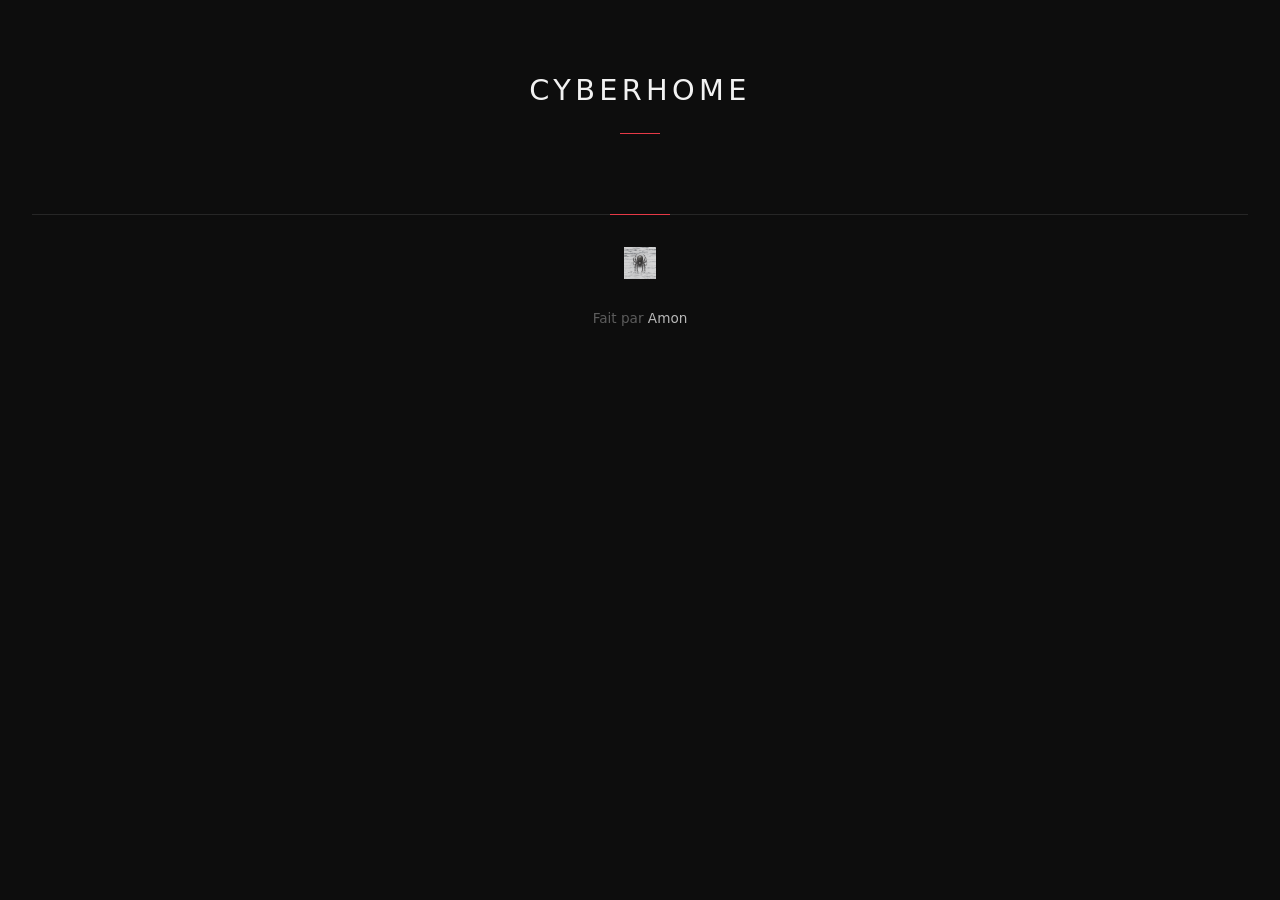
==== fronted/index.html @ 74951f3d "V1 Fronted : Mise en page | + JS pour parcours de la config yaml création des blocs avec les element" ====
<!DOCTYPE html>
<html>
<head>
    <link rel="stylesheet" href="style.css">
    <title>CyberHome</title>
</head>
<body>
        <h1>CyberHome</h1>

    <main id="dashboard-content"></main>

    <footer class="footer">
        <img src="logo-cyber.png" alt="Logo Amon" class="footer-logo">
        <p>Fait par <a href="https://github.com/AmonKm" target="_blank">Amon</a></p>
    </footer>

    <script src="script.js"></script>
</body>
</html>
---- fronted/style.css ----
* {
    box-sizing: border-box;
}

body {
    font-family: system-ui, -apple-system, sans-serif;
    background-color: #0d0d0d;
    color: #b8b8b8;
    margin: 0;
    padding: 3rem 2rem;
    line-height: 1.6;
}

h1 {
    text-align: center;
    color: #f2f2f2;
    font-size: 1.8rem;
    letter-spacing: 0.15em;
    font-weight: 500;
    margin-bottom: 0.5rem;
    text-transform: uppercase;
}

h1::after {
    content: "";
    display: block;
    width: 40px;
    height: 1px;
    background: #e63946;
    margin: 1.2rem auto 3rem;
}

h2 {
    color: #f2f2f2;
    font-weight: 500;
    font-size: 1rem;
    letter-spacing: 0.08em;
    text-transform: uppercase;
    margin-top: 3rem;
    margin-bottom: 1rem;
    padding-left: 0.8rem;
    border-left: 2px solid #e63946;
}

.section-container {
    display: grid;
    grid-template-columns: repeat(auto-fit, minmax(300px, 1fr));
    gap: 1px;
    background-color: #262626;
    border: 1px solid #262626;
}

.card {
    background-color: #141414;
    padding: 1.3rem;
    transition: background-color 0.15s ease;
}

.card:hover {
    background-color: #1a1a1a;
}

.card-titre {
    display: block;
    font-weight: 500;
    color: #f2f2f2;
    text-decoration: none;
    margin-bottom: 0.6rem;
    font-size: 0.95rem;
}

.card-titre:hover {
    color: #e63946;
}

.card-desc {
    font-size: 0.85rem;
    color: #7a7a7a;
    margin: 0;
}

.card-github {
    display: flex;
    align-items: center;
    gap: 0.9rem;
}

.repo-avatar {
    width: 40px;
    height: 40px;
    border-radius: 50%;
    flex-shrink: 0;
    filter: grayscale(0.4);
}

.footer {
    margin-top: 5rem;
    padding-top: 2rem;
    text-align: center;
    border-top: 1px solid #262626;
    color: #5c5c5c;
    font-size: 0.85rem;
    position: relative;
}

.footer::before {
    content: "";
    position: absolute;
    top: -1px;
    left: 50%;
    transform: translateX(-50%);
    width: 60px;
    height: 1px;
    background: #e63946;
}

.footer-logo {
    height: 32px;
    margin-bottom: 0.6rem;
    opacity: 0.85;
}

.footer a {
    color: #b8b8b8;
    text-decoration: none;
}

.footer a:hover {
    color: #e63946;
}
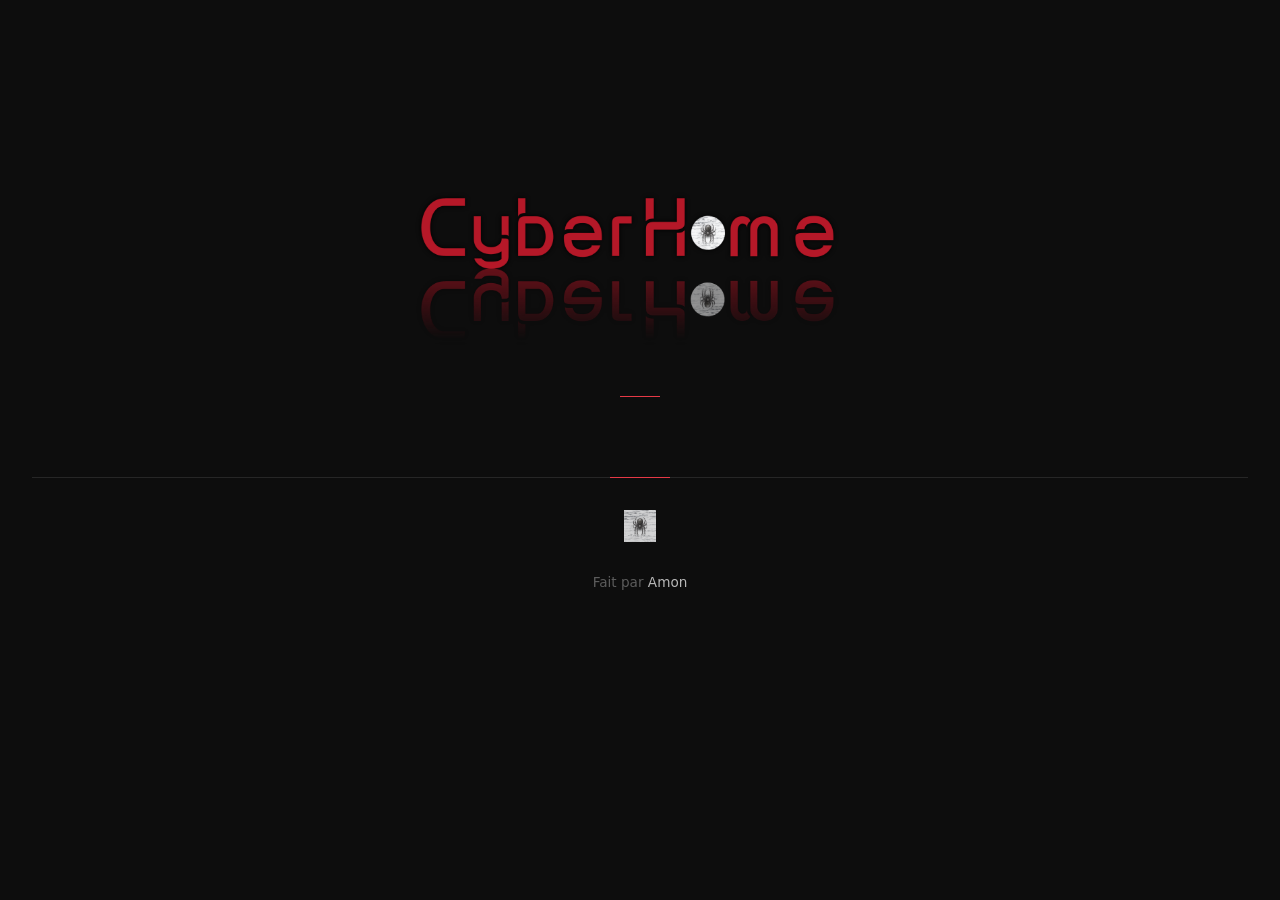
==== commit 62f30820: "Ajout du logo dans le dashboard + 1 tâche pour plus tard" ====
--- a/fronted/index.html
+++ b/fronted/index.html
@@ -5,8 +5,7 @@
     <title>CyberHome</title>
 </head>
 <body>
-        <h1>CyberHome</h1>
-
+    <h1><img src="logo-cyberhome.png" alt="Logo CyberHome" class="logo"></h1>
     <main id="dashboard-content"></main>
 
     <footer class="footer">
--- a/fronted/style.css
+++ b/fronted/style.css
@@ -43,11 +43,47 @@
 }
 
 .section-container {
+    gap: 12px;
     display: grid;
     grid-template-columns: repeat(auto-fit, minmax(300px, 1fr));
     gap: 1px;
     background-color: #262626;
     border: 1px solid #262626;
+}
+.nav-arrow {
+    background-color: #141414;
+    color: #b8b8b8;
+    border: 1px solid #262626;
+    border-radius: 8px;
+    width: 36px;
+    height: 36px;
+    font-size: 1.1rem;
+    cursor: pointer;
+    display: inline-flex;
+    align-items: center;
+    justify-content: center;
+    margin-right: 0.5rem;
+    transition: all 0.2s ease;
+}
+
+.nav-arrow:hover {
+    background-color: #1a1a1a;
+    border-color: #e63946;
+    color: #e63946;
+    box-shadow: 0 0 10px rgba(230, 57, 70, 0.3);
+    transform: translateY(-2px);
+}
+
+.nav-arrow:active {
+    transform: translateY(0);
+    box-shadow: 0 0 4px rgba(230, 57, 70, 0.5);
+}
+
+.logo {
+    display: block;
+    margin: 0 auto;
+    max-width: 550px;
+    height: auto;
 }
 
 .card {
@@ -72,7 +108,18 @@
 .card-titre:hover {
     color: #e63946;
 }
-
+.card-source {
+    display: inline-block;
+    margin-top: 0.8rem;
+    padding: 0.2rem 0.6rem;
+    font-size: 0.7rem;
+    text-transform: uppercase;
+    letter-spacing: 0.05em;
+    border-radius: 4px;
+    background-color: #1e1e1e;
+    color: #e63946;
+    border: 1px solid #2a2a2a;
+}
 .card-desc {
     font-size: 0.85rem;
     color: #7a7a7a;
@@ -85,12 +132,34 @@
     gap: 0.9rem;
 }
 
+select#tri-github {
+    background-color: #141414;
+    color: #b8b8b8;
+    border: 1px solid #262626;
+    border-radius: 6px;
+    padding: 0.4rem 0.8rem;
+    font-family: inherit;
+    font-size: 0.85rem;
+    margin-bottom: 1rem;
+    cursor: pointer;
+}
+
+select#tri-github:hover {
+    border-color: #e63946;
+}
 .repo-avatar {
     width: 40px;
     height: 40px;
     border-radius: 50%;
     flex-shrink: 0;
     filter: grayscale(0.4);
+}
+
+.empty-message {
+    color: #5c5c5c;
+    font-style: italic;
+    font-size: 0.9rem;
+    padding: 1rem 0;
 }
 
 .footer {
